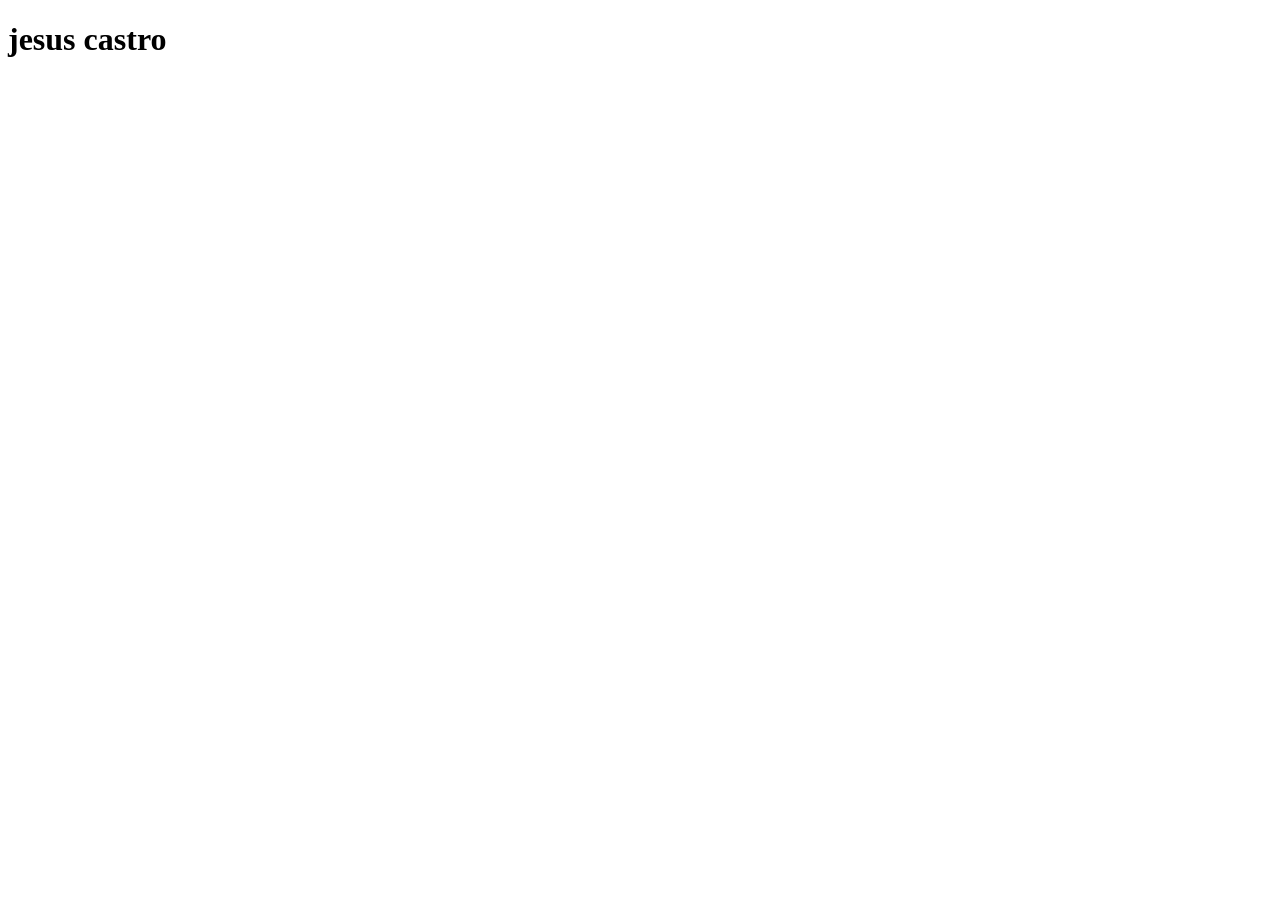
==== index.html @ b416748c "he añadido un titulo con mi nombre" ====
<!DOCTYPE html>
<html lang="en">
<head>
    <meta charset="UTF-8">
    <meta name="viewport" content="width=device-width, initial-scale=1.0">
    <title>Document</title>
</head>
<body>
    <h1>jesus castro</h1>
</body>
</html>
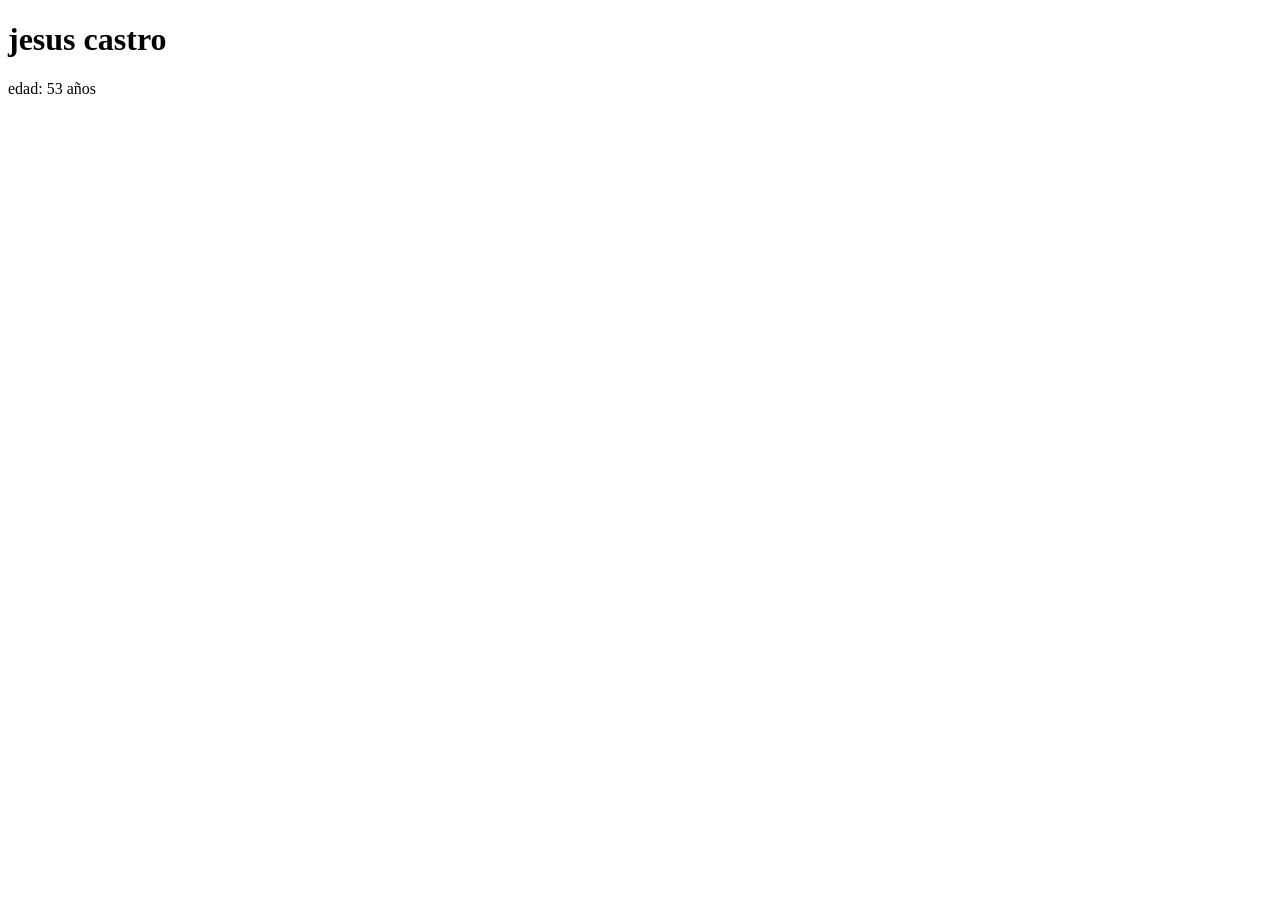
==== commit 47165c0b: "añado edad del cliente" ====
--- a/index.html
+++ b/index.html
@@ -7,5 +7,6 @@
 </head>
 <body>
     <h1>jesus castro</h1>
+    <p>edad: 53 años</p>
 </body>
 </html>
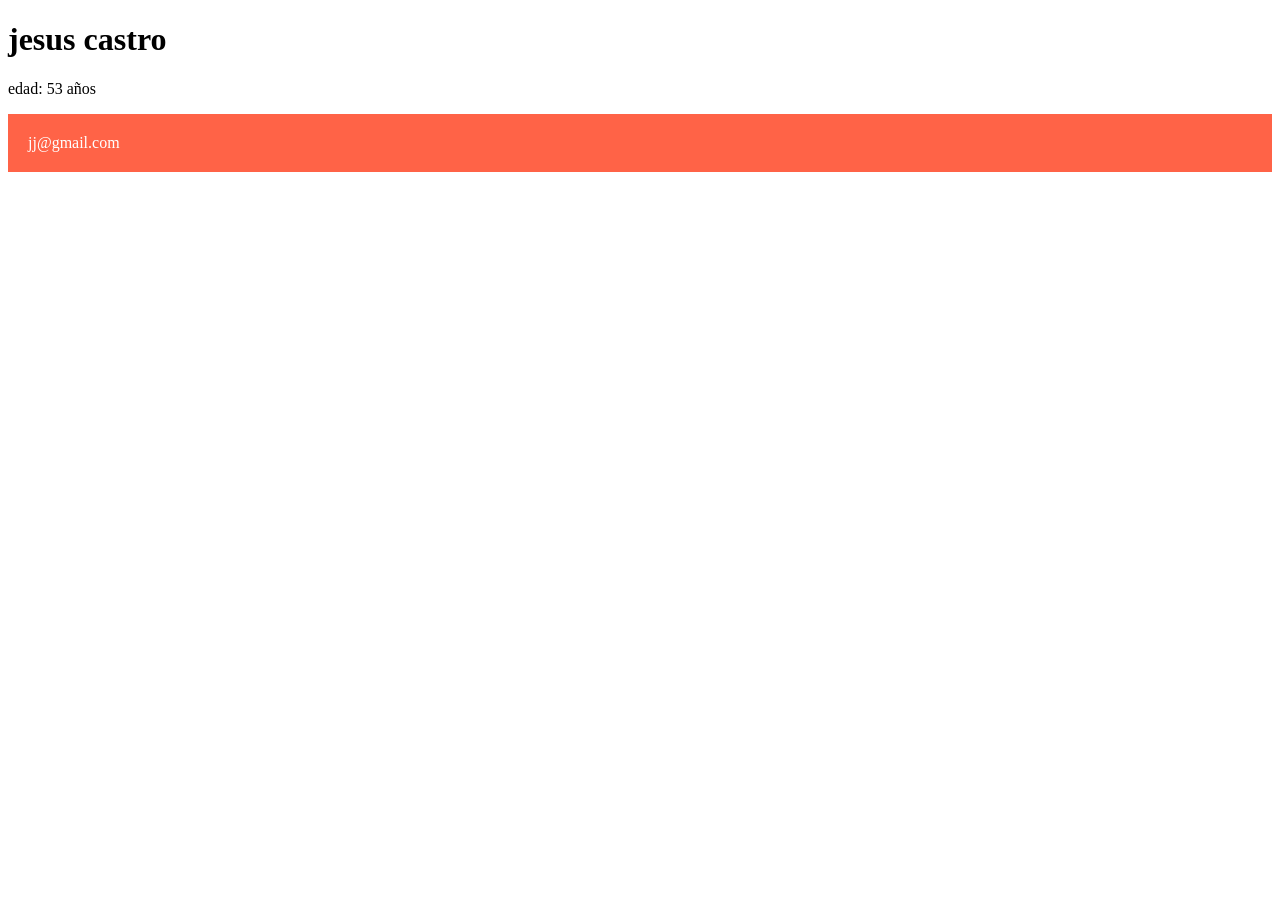
==== commit 5cad0b41: "index html con correo y css asociado al correo" ====
--- a/index.html
+++ b/index.html
@@ -4,9 +4,11 @@
     <meta charset="UTF-8">
     <meta name="viewport" content="width=device-width, initial-scale=1.0">
     <title>Document</title>
+    <link rel="stylesheet" href="./css/style.css">
 </head>
 <body>
     <h1>jesus castro</h1>
     <p>edad: 53 años</p>
+    <p class="rojo"> jj@gmail.com</p>
 </body>
 </html>
--- a/css/style.css
+++ b/css/style.css
@@ -0,0 +1,5 @@
+.rojo {
+    background-color: tomato;
+    padding: 20px;
+    color:white;
+}
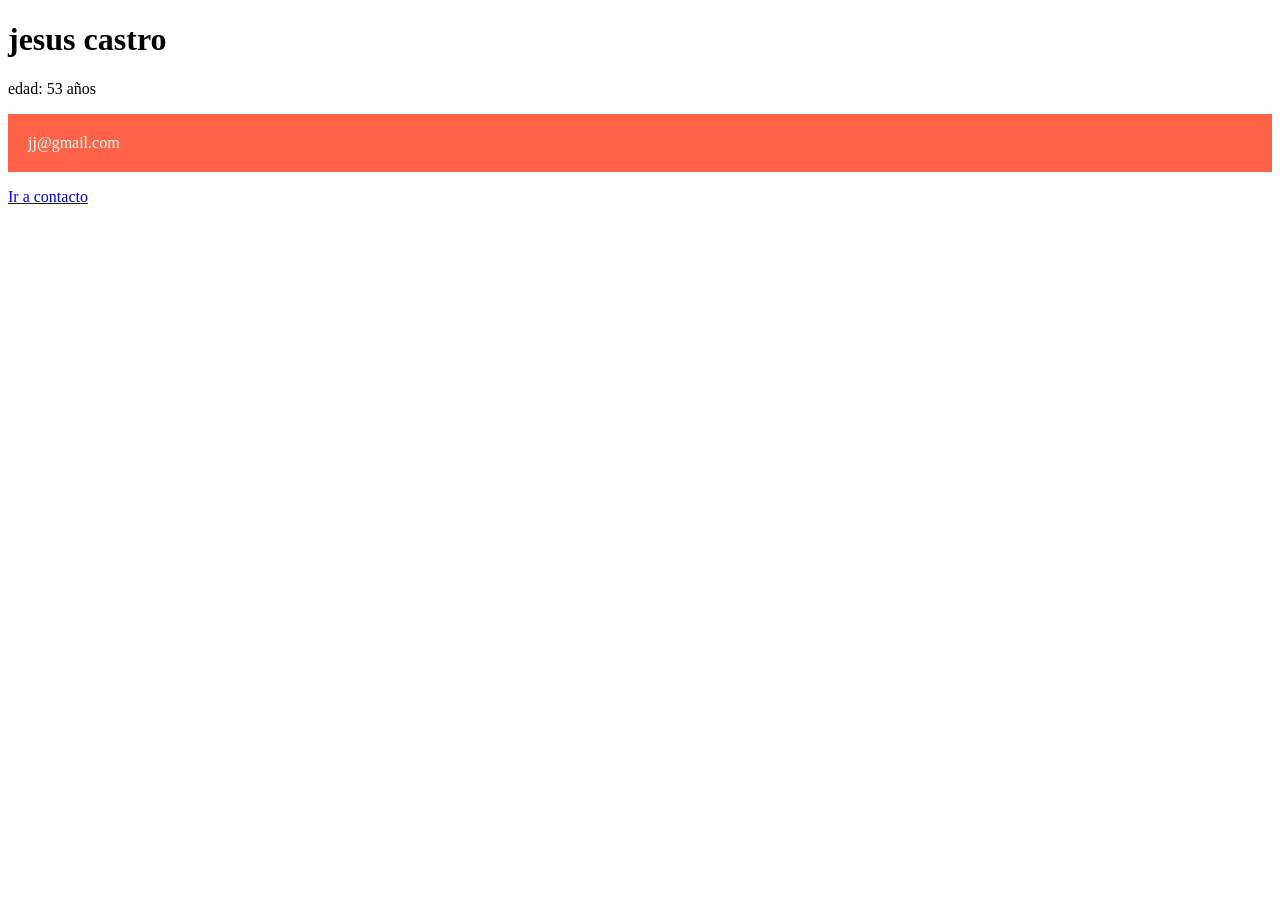
==== commit 24c47556: "enlace a contacto" ====
--- a/index.html
+++ b/index.html
@@ -10,5 +10,6 @@
     <h1>jesus castro</h1>
     <p>edad: 53 años</p>
     <p class="rojo"> jj@gmail.com</p>
+    <a href="./contacto.html">Ir a contacto</a>
 </body>
 </html>
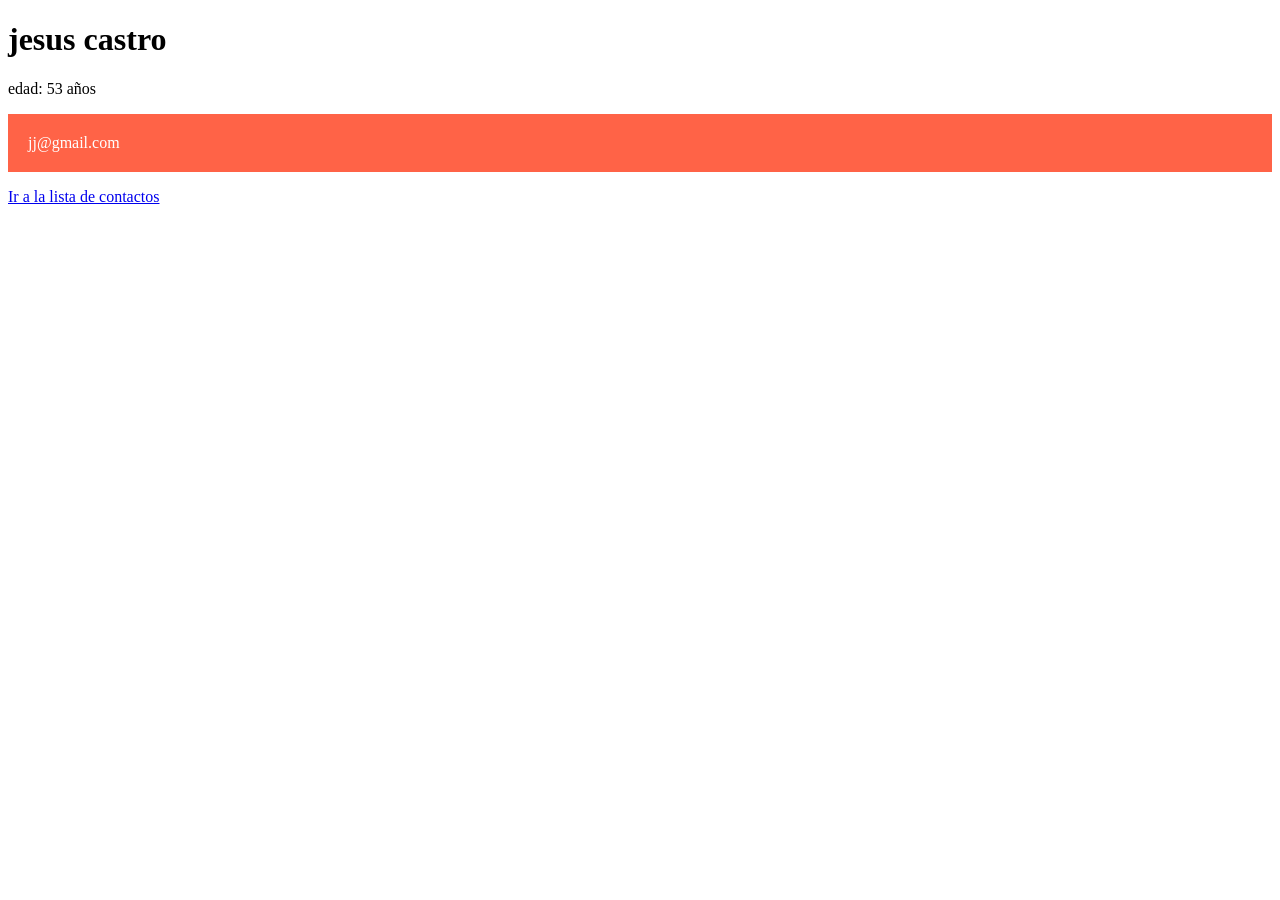
==== commit f0f3d65a: "solucionado el problema del enlace" ====
--- a/index.html
+++ b/index.html
@@ -10,6 +10,6 @@
     <h1>jesus castro</h1>
     <p>edad: 53 años</p>
     <p class="rojo"> jj@gmail.com</p>
-    <a href="./contacto.html">Ir a contacto</a>
+    <a href="./contacto.html">Ir a la lista de contactos</a>
 </body>
 </html>
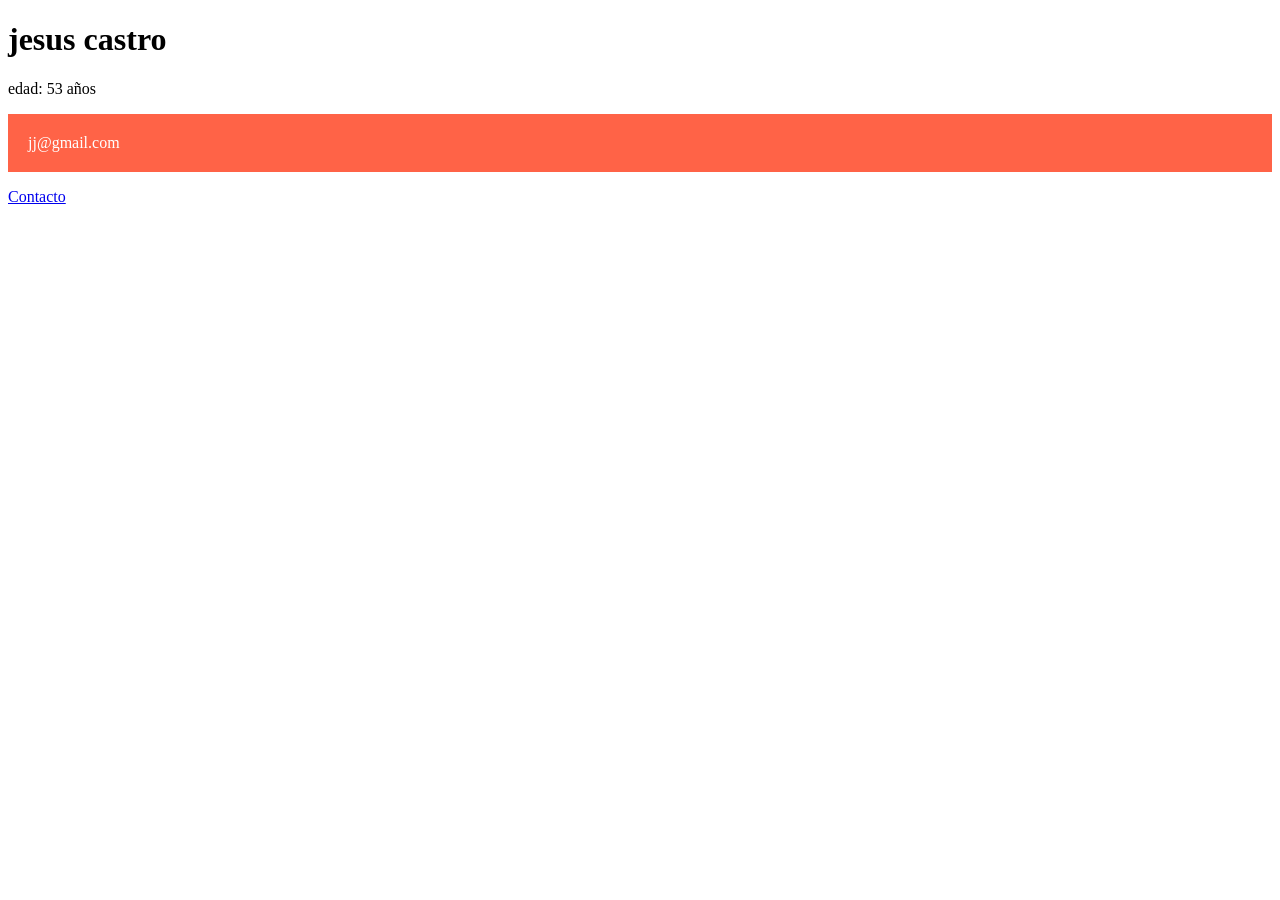
==== commit 34ef5e6f: "solucion contacto" ====
--- a/index.html
+++ b/index.html
@@ -10,6 +10,6 @@
     <h1>jesus castro</h1>
     <p>edad: 53 años</p>
     <p class="rojo"> jj@gmail.com</p>
-    <a href="./contacto.html">Ir a la lista de contactos</a>
+    <a href="./contacto.html">Contacto</a>
 </body>
 </html>
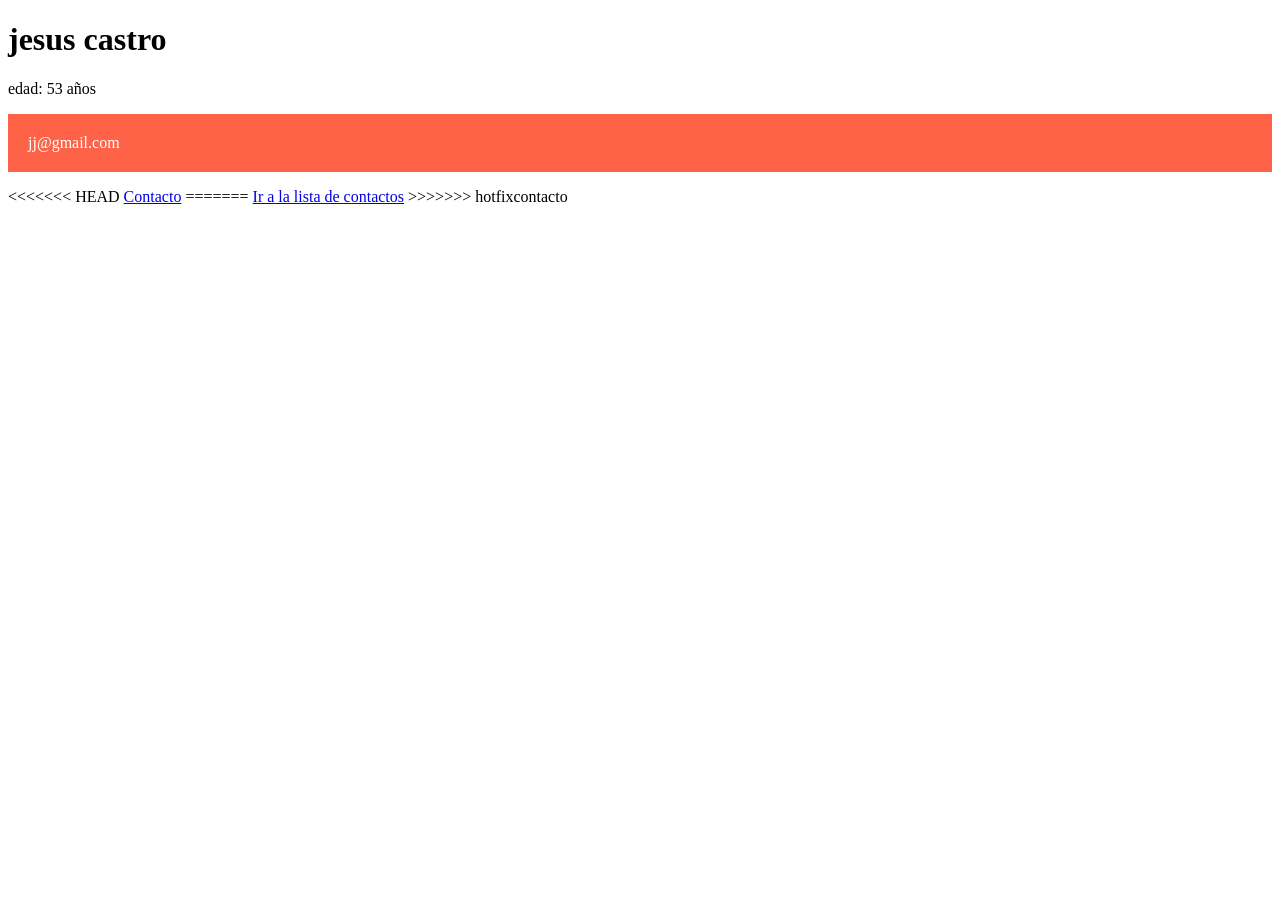
==== commit 825118b4: "Merge branch 'hotfixcontacto' resuelto problema enlace" ====
--- a/index.html
+++ b/index.html
@@ -10,6 +10,10 @@
     <h1>jesus castro</h1>
     <p>edad: 53 años</p>
     <p class="rojo"> jj@gmail.com</p>
+<<<<<<< HEAD
     <a href="./contacto.html">Contacto</a>
+=======
+    <a href="./contacto.html">Ir a la lista de contactos</a>
+>>>>>>> hotfixcontacto
 </body>
 </html>
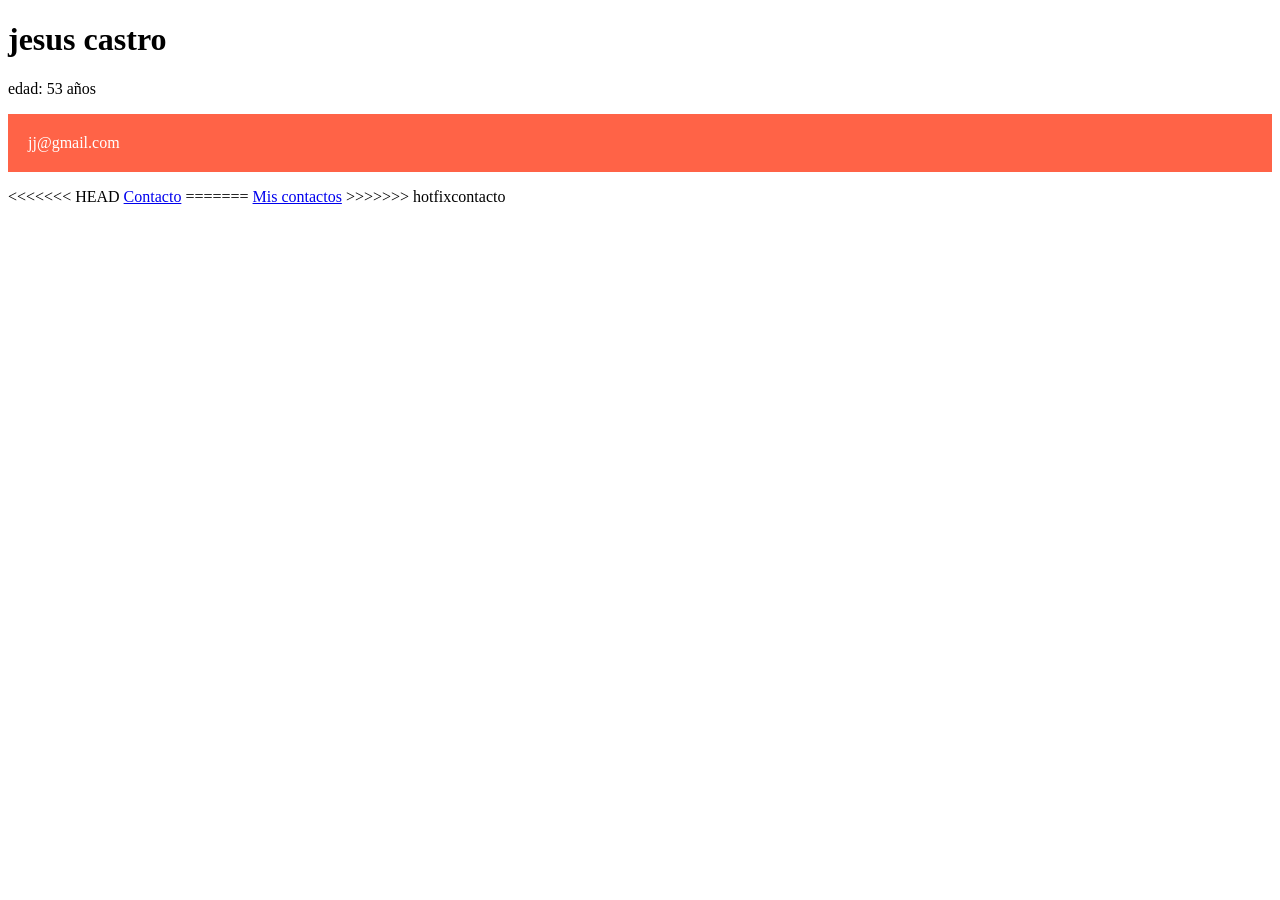
==== commit e95e4af1: "Update contact link text in index.html" ====
--- a/index.html
+++ b/index.html
@@ -13,7 +13,7 @@
 <<<<<<< HEAD
     <a href="./contacto.html">Contacto</a>
 =======
-    <a href="./contacto.html">Ir a la lista de contactos</a>
+    <a href="./contacto.html">Mis contactos</a>
 >>>>>>> hotfixcontacto
 </body>
-</html>+</html>
